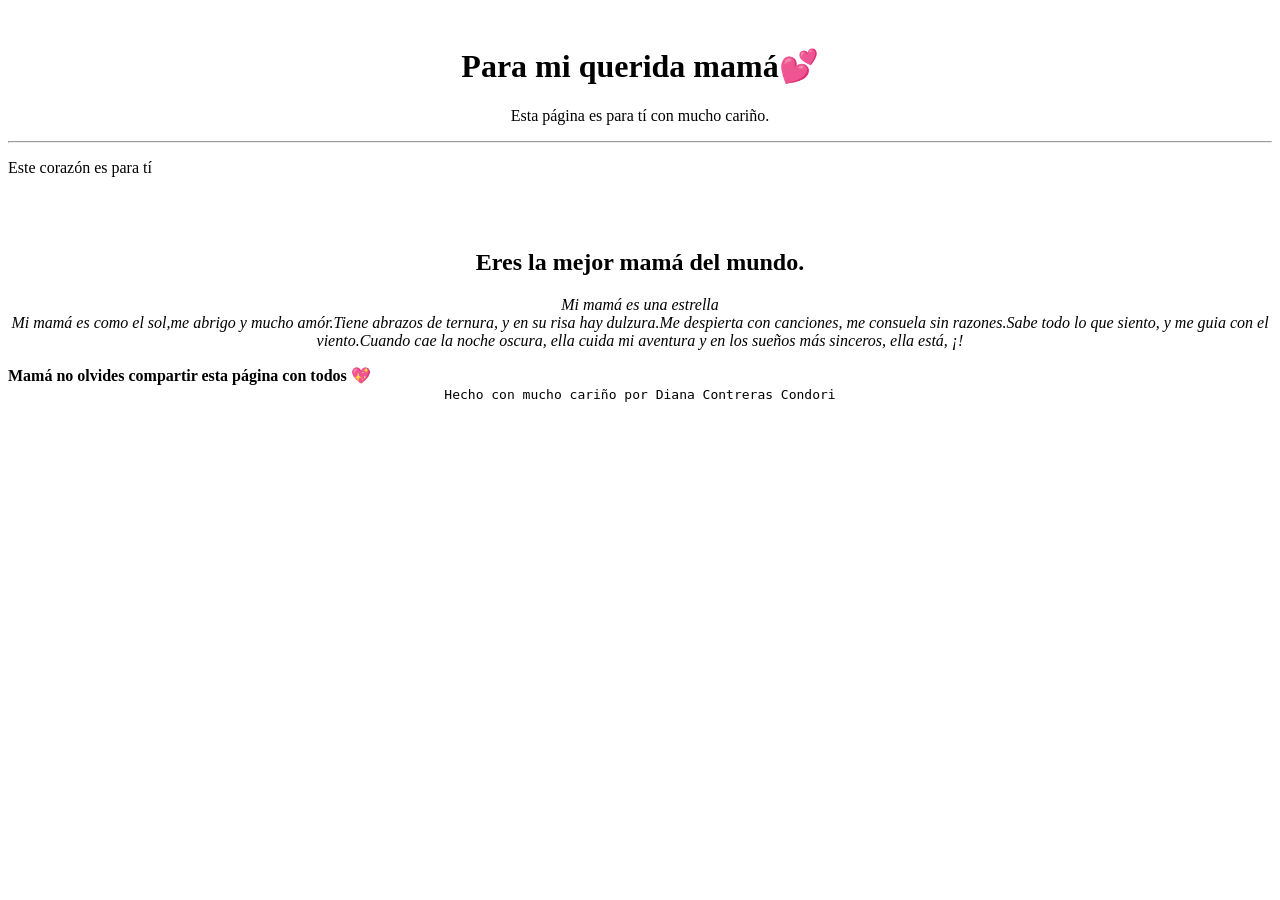
==== docs/index.html @ 10f01b60 "1" ====
<!DOCTYPE html>
<html lang="en">
<head>
  <meta charset="UTF-8">
  <meta name="viewport" content="width=device-width, initial-scale=1.0">
  <title>💕 Raquel 💕</title>
</head>
<body>
  <header>
    <div style="width: 100%; text-align: center;">
      <img width="200px" src="https://tse2.mm.bing.net/th/id/OIP.tnbT38kGY3yY0z0gsshfdAAAAA?rs=1&pid=ImgDetMain&o=7&rm=3" alt="">
    </div>
    <h1 style="text-align: center;">
      Para mi querida mamá💕
    </h1>
    <p style="text-align: center;">
      Esta página es para tí con mucho cariño.
    </p>
    <hr>
  </header>
  <main>
    <p>

      Este corazón es para tí
      
    </p>
    <br>
    <div style="width: 100%; text-align: center;">
      <img style="width: 100%; max-width: 400px;" src="https://tse1.mm.bing.net/th/id/OIP.IkLHC3bJBGNPCFRtoQX-lgHaGB?rs=1&pid=ImgDetMain&o=7&rm=3" alt="">
    </div>
    <h2 style="text-align: center;">

      Eres la mejor mamá del mundo.

      </h2>
    <p style="text-align: center;">
      <em>
        
        Mi mamá es una estrella <br>
            Mi mamá es como el sol,me abrigo y mucho amór.Tiene abrazos de ternura, y en su risa hay dulzura.Me despierta con canciones, me consuela sin razones.Sabe todo lo que siento, y me guia con el viento.Cuando cae la noche oscura, ella cuida mi aventura y en los sueños más sinceros, ella está, ¡!

      </em>
    </p>
    <strong>
      Mamá no olvides compartir esta página con todos 💖
    </strong>
  </main>
  <footer  style="text-align: center;">
    <code>

      Hecho con mucho cariño por Diana Contreras Condori

    </code>
  </footer>
</body>
</html>
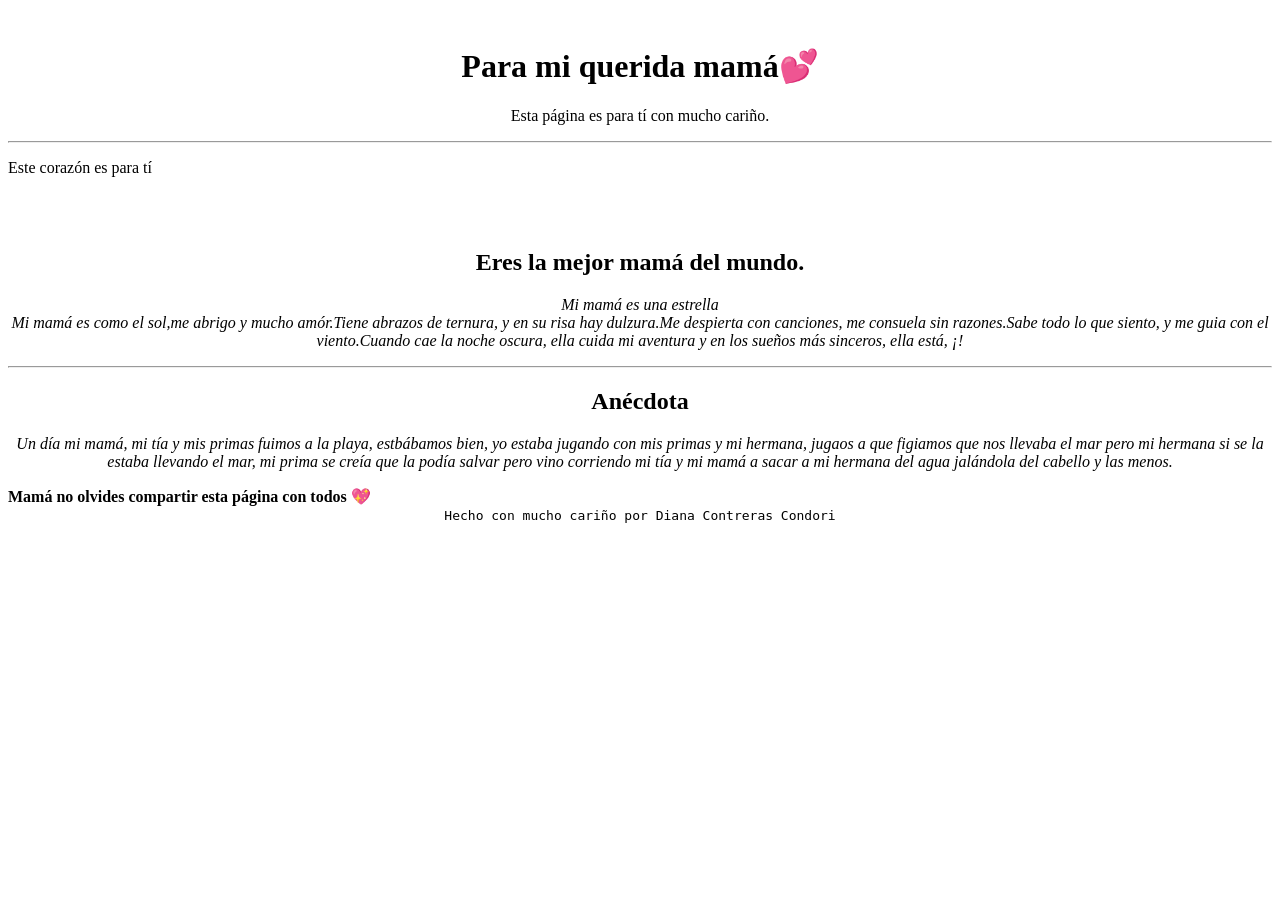
==== commit 0be66c13: "." ====
--- a/docs/index.html
+++ b/docs/index.html
@@ -41,6 +41,17 @@
 
       </em>
     </p>
+    <hr>
+    <h2 style="text-align: center;">
+
+      Anécdota
+
+      </h2>
+    <p style="text-align: center;">
+      <em>
+        Un día mi mamá, mi tía y mis primas fuimos a la playa, estbábamos bien, yo estaba jugando con mis primas y mi hermana, jugaos a que figiamos que nos llevaba el mar pero mi hermana si se la estaba llevando el mar, mi prima se creía que la podía salvar pero vino corriendo mi tía y mi mamá a sacar a mi hermana del agua jalándola del cabello y las menos.
+      </em>
+    </p>
     <strong>
       Mamá no olvides compartir esta página con todos 💖
     </strong>
